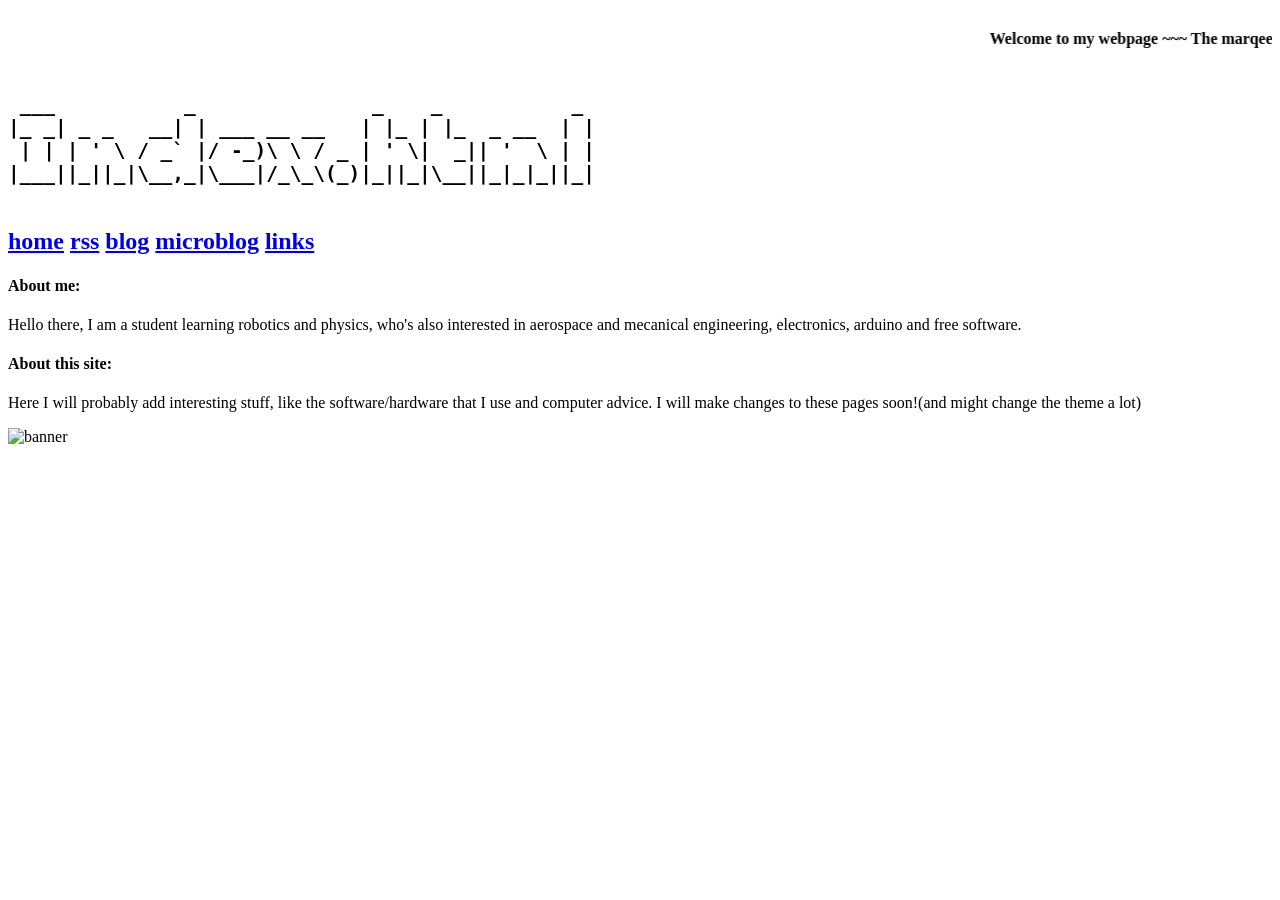
==== index.html @ aba7eb2a "Small changes" ====
<!DOCTYPE html>
<html lang="en">
<head>
  <meta charset="UTF-8">
  <meta name="viewport" content="width=device-width, initial-scale=1.0">
  <title>My website</title>
  <link rel="stylesheet" href="style.css">
</head>
<body>

    <main>
  <marquee behavior="" direction="" scrollamount="20">
    <h4>
      Welcome to my webpage ~~~ The marqee element is awsome ~~~ Made in <del>neovim</del> helix with emmet ~~~ Take vitamin C so you don't Rust ~~~ <a href="https://yotld.com/">The Year of The Linux Desktop is upon us!</a> ~~~ figlet is one of the coolest linux programs ~~~ fortune | cowthink | lolcat ~~~ Dwm is easy to use!! ~~~ TUI >>> GUI ~~~ Simpler code is better code ~~~ And native is usually better the a complicated build system ~~ The original Call of Duty Modern Warfare is a "must-play"! ~~~ <b>I <i>only</i> learn math for physics</b> ~~~ Made in Romania🇷🇴 with love!
    </h4>
  </marquee>
    <h2><pre>
 ___           _               _    _           _ 
|_ _| _ _   __| | ___ __ __   | |_ | |_  _ __  | |
 | | | ' \ / _` |/ -_)\ \ / _ | ' \|  _|| '  \ | |
|___||_||_|\__,_|\___|/_\_\(_)|_||_|\__||_|_|_||_|
    </pre></h2>
    <nav>
      <h2>
        <a href="index.html">home</a>
        <a href="rss.xml">rss</a>
        <a href="blog.html">blog</a>
        <a href="microblog.html">microblog</a>
        <a href="links.html">links</a>
      </h2>
    </nav>
      <h4>About me:</h4>
      <p>Hello there, I am a student learning robotics and physics, who's also interested in aerospace and mecanical engineering, electronics, arduino and free software.</p>
      <h4>About this site:</h4>
      <p>
        Here I will probably add interesting stuff, like the software/hardware that I use and computer advice. I will make changes to these pages soon!(and might change the theme a lot)
      </p>
    </main>

    <img src="banner88x31.png" alt="banner">

</body>
</html>
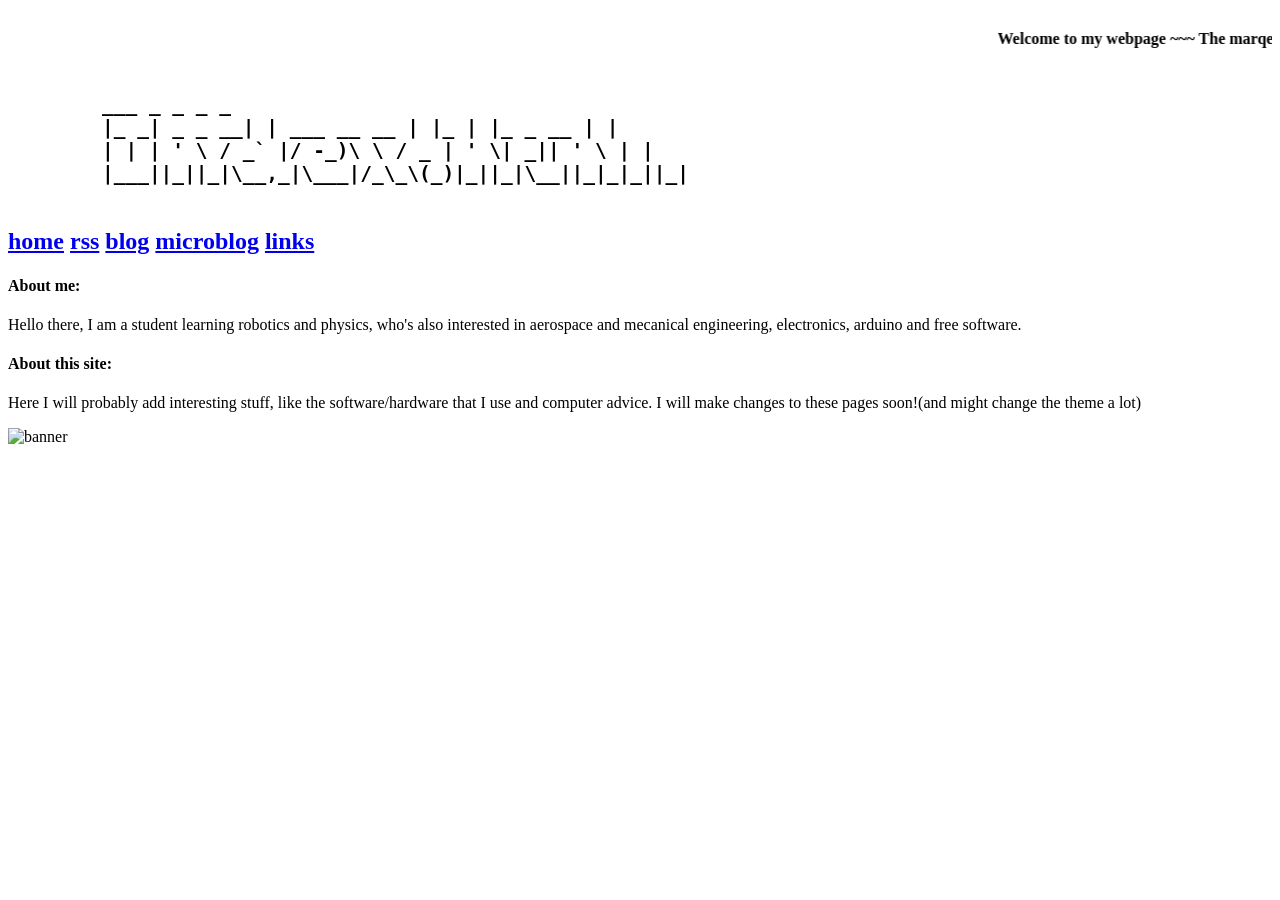
==== commit bfd614c5: "Better SEO" ====
--- a/index.html
+++ b/index.html
@@ -1,25 +1,38 @@
 <!DOCTYPE html>
 <html lang="en">
+
 <head>
   <meta charset="UTF-8">
   <meta name="viewport" content="width=device-width, initial-scale=1.0">
   <title>My website</title>
+  <meta name="description"
+    content="A personal website about physics, programing, linux, free software, aircraft and engineering!">
+
+  <link rel="canonical" href="https://mihail-sebiastian.github.io/">
   <link rel="stylesheet" href="style.css">
 </head>
+
 <body>
 
-    <main>
-  <marquee behavior="" direction="" scrollamount="20">
-    <h4>
-      Welcome to my webpage ~~~ The marqee element is awsome ~~~ Made in <del>neovim</del> helix with emmet ~~~ Take vitamin C so you don't Rust ~~~ <a href="https://yotld.com/">The Year of The Linux Desktop is upon us!</a> ~~~ figlet is one of the coolest linux programs ~~~ fortune | cowthink | lolcat ~~~ Dwm is easy to use!! ~~~ TUI >>> GUI ~~~ Simpler code is better code ~~~ And native is usually better the a complicated build system ~~ The original Call of Duty Modern Warfare is a "must-play"! ~~~ <b>I <i>only</i> learn math for physics</b> ~~~ Made in Romania🇷🇴 with love!
-    </h4>
-  </marquee>
-    <h2><pre>
- ___           _               _    _           _ 
-|_ _| _ _   __| | ___ __ __   | |_ | |_  _ __  | |
- | | | ' \ / _` |/ -_)\ \ / _ | ' \|  _|| '  \ | |
-|___||_||_|\__,_|\___|/_\_\(_)|_||_|\__||_|_|_||_|
-    </pre></h2>
+  <main>
+    <marquee behavior="" direction="" scrollamount="20">
+      <h4>
+        Welcome to my webpage ~~~ The marqee element is awsome ~~~ Made in <del>neovim</del> helix with emmet ~~~ Take
+        vitamin C so you don't Rust ~~~ <a href="https://yotld.com/">The Year of The Linux Desktop is upon us!</a> ~~~
+        figlet is one of the coolest linux programs ~~~ fortune | cowthink | lolcat ~~~ Dwm is easy to use!! ~~~ TUI >>>
+        GUI ~~~ Simpler code is better code ~~~ And native is usually better the a complicated build system ~~ The
+        original Call of Duty Modern Warfare is a "must-play"! ~~~ <b>I <i>only</i> learn math for physics</b> ~~~ Made
+        in Romania🇷🇴 with love!
+      </h4>
+    </marquee>
+    <h2>
+      <pre>
+        ___ _ _ _ _
+        |_ _| _ _ __| | ___ __ __ | |_ | |_ _ __ | |
+        | | | ' \ / _` |/ -_)\ \ / _ | ' \| _|| ' \ | |
+        |___||_||_|\__,_|\___|/_\_\(_)|_||_|\__||_|_|_||_|
+      </pre>
+    </h2>
     <nav>
       <h2>
         <a href="index.html">home</a>
@@ -29,15 +42,18 @@
         <a href="links.html">links</a>
       </h2>
     </nav>
-      <h4>About me:</h4>
-      <p>Hello there, I am a student learning robotics and physics, who's also interested in aerospace and mecanical engineering, electronics, arduino and free software.</p>
-      <h4>About this site:</h4>
-      <p>
-        Here I will probably add interesting stuff, like the software/hardware that I use and computer advice. I will make changes to these pages soon!(and might change the theme a lot)
-      </p>
-    </main>
+    <h4>About me:</h4>
+    <p>Hello there, I am a student learning robotics and physics, who's also interested in aerospace and mecanical
+      engineering, electronics, arduino and free software.</p>
+    <h4>About this site:</h4>
+    <p>
+      Here I will probably add interesting stuff, like the software/hardware that I use and computer advice. I will make
+      changes to these pages soon!(and might change the theme a lot)
+    </p>
+  </main>
 
-    <img src="banner88x31.png" alt="banner">
+  <img src="banner88x31.png" alt="banner">
 
 </body>
-</html>
+
+</html>
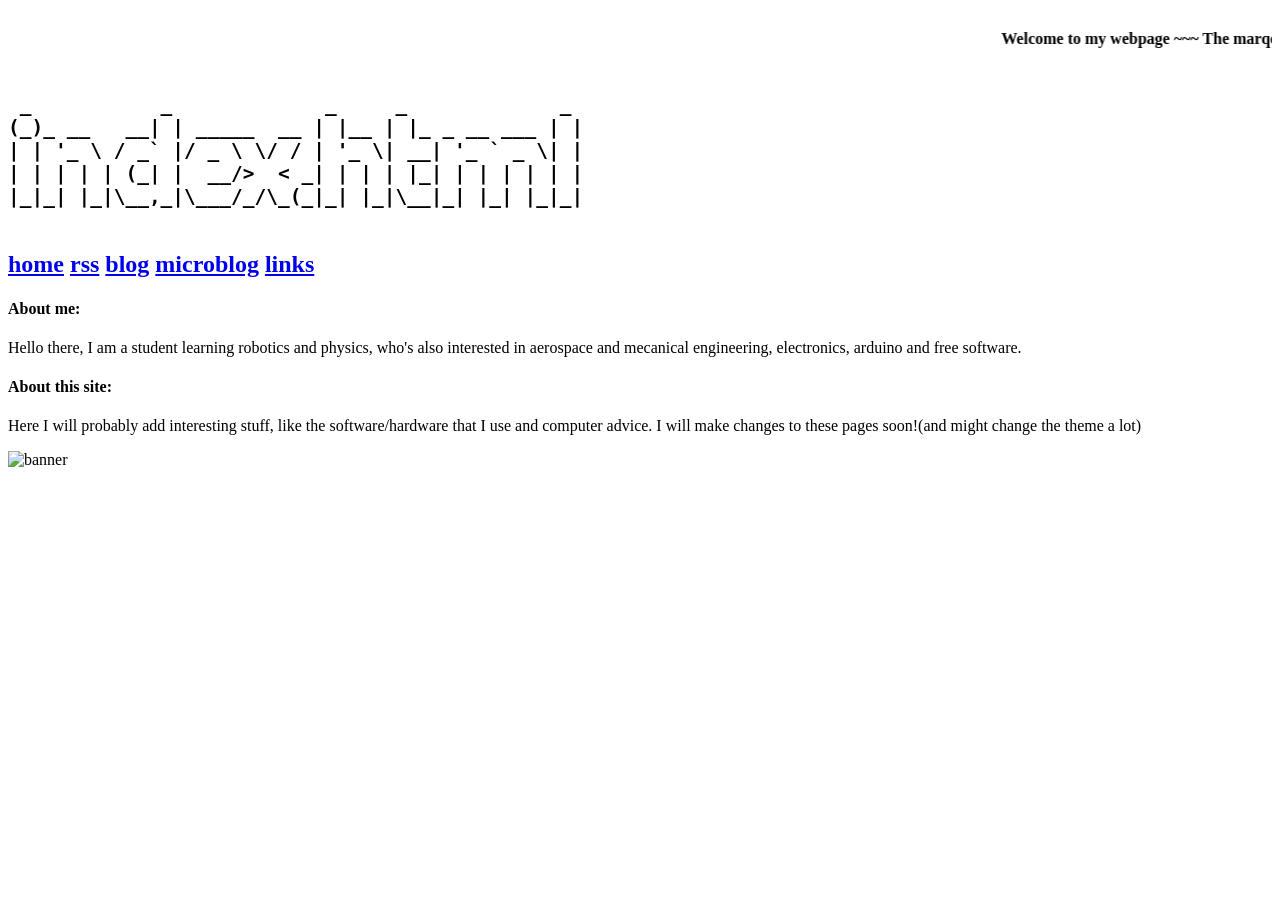
==== commit 61763a2d: "fixing big text in index.html" ====
--- a/index.html
+++ b/index.html
@@ -27,10 +27,11 @@
     </marquee>
     <h2>
       <pre>
-        ___ _ _ _ _
-        |_ _| _ _ __| | ___ __ __ | |_ | |_ _ __ | |
-        | | | ' \ / _` |/ -_)\ \ / _ | ' \| _|| ' \ | |
-        |___||_||_|\__,_|\___|/_\_\(_)|_||_|\__||_|_|_||_|
+ _           _             _     _             _
+(_)_ __   __| | _____  __ | |__ | |_ _ __ ___ | |
+| | '_ \ / _` |/ _ \ \/ / | '_ \| __| '_ ` _ \| |
+| | | | | (_| |  __/>  < _| | | | |_| | | | | | |
+|_|_| |_|\__,_|\___/_/\_(_|_| |_|\__|_| |_| |_|_|
       </pre>
     </h2>
     <nav>
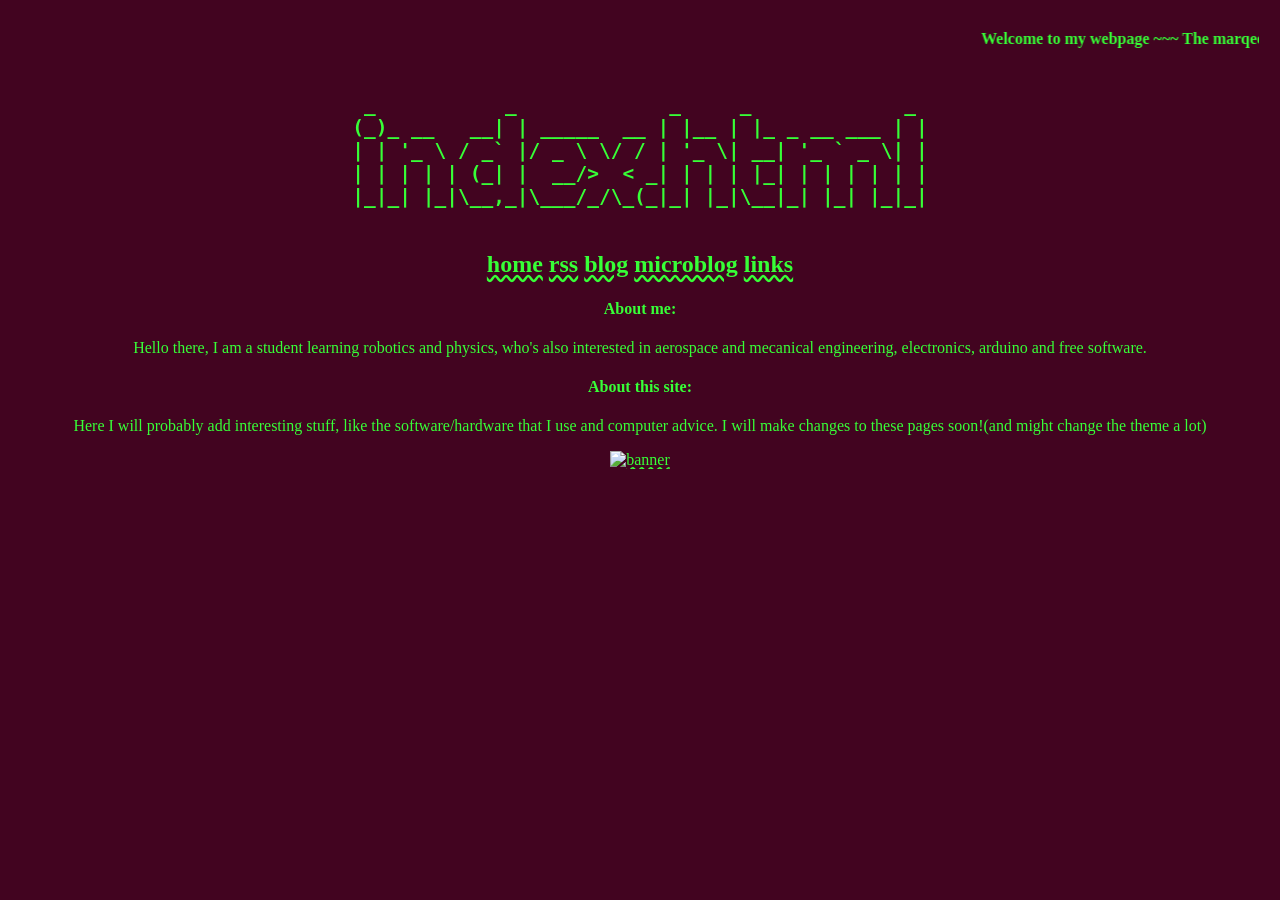
==== commit fa83920a: "Marquee everywere" ====
--- a/index.html
+++ b/index.html
@@ -26,13 +26,28 @@
       </h4>
     </marquee>
     <h2>
-      <pre>
+      <div class="desktop_569px">
+<pre>
+_           _             _     _             _
+(_)_ __   __| | _____  __ | |__ | |_ _ __ ___ | |
+| | '_ \ / _` |/ _ \ \/ / | '_ \| __| '_ ` _ \| |
+| | | | | (_| |  __/>  < _| | | | |_| | | | | | |
+|_|_| |_|\__,_|\___/_/\_(_|_| |_|\__|_| |_| |_|_|
+      </pre>
+      </div>
+      <div class="mobile_569px">
+        <marquee behavior="" direction="" scrollamount="10">
+<pre>
  _           _             _     _             _
 (_)_ __   __| | _____  __ | |__ | |_ _ __ ___ | |
 | | '_ \ / _` |/ _ \ \/ / | '_ \| __| '_ ` _ \| |
 | | | | | (_| |  __/>  < _| | | | |_| | | | | | |
 |_|_| |_|\__,_|\___/_/\_(_|_| |_|\__|_| |_| |_|_|
       </pre>
+        </marquee>
+      </div>
+
+      
     </h2>
     <nav>
       <h2>
@@ -53,7 +68,9 @@
     </p>
   </main>
 
-  <img src="banner88x31.png" alt="banner">
+  <a href="https://mihail-sebiastian.github.io">
+      <img src="banner88x31.png" alt="banner">
+    </a>
 
 </body>
 
--- a/style.css
+++ b/style.css
@@ -0,0 +1,140 @@
+:root {
+  /* --background: #1f1f1f; */
+  --background: #420420;
+  --background-dark: #3b051d;
+  --foreground: #37ff37;
+  --color0: #151515; 
+  --color8: #ffffff; 
+  --color1: #e61111; 
+  --color9: #ff0000;
+  --color2:  #19e619; 
+  --color10: #00ff00;
+  --color3:  #e21270; 
+  --color11: #ffff00;
+  --color4:  #1212db; 
+  --color12: #0000ff;
+  --color5:  #e1651a; 
+  --color13: #d600ff;
+  --color6:  #119fde;
+  --color14: #00b1ff;
+  --color7:  #aaaaaa;
+  --color15: #ffffff;
+}
+
+/* * { */
+  /* background-color: var(--background); */
+  /* color: var(--foreground); */
+
+/* } */
+main {
+  /* background-color: var(--color5); */
+  margin-left: 1vw;
+  margin-right: 1vw;
+}
+html {
+  text-align: center;
+  background-color: var(--background);
+  color: var(--foreground);
+}
+a {
+  color: #37ff37;
+  text-decoration-style: wavy;
+}
+
+div{
+  margin: auto;
+}
+
+.post{
+  color: var(--foreground);
+  background-color: var(--background-dark);
+  /* margin: 10px 50% 10px 50%; */
+  /* width: 50em; */
+  margin: 0px 4vw;
+  border-style: outset;
+  
+}
+
+.microposts{
+  display: grid;
+  grid-template-columns: 25% 25% 25% 25%;
+  grid-template-rows: auto;
+  /* gap: 1em; */
+}
+
+.micropost{
+  margin: 0px;
+  color: var(--foreground);
+  background-color: var(--background-dark);
+  border-style: groove;
+}
+
+#firstpost {
+  grid-column: 1 / 3;
+}
+#gptvibe{
+  grid-column: 3 / 5;
+  grid-row: 1 / 3;
+}
+
+
+.mobile_1250px {
+  display: none;
+}
+
+@media (max-width: 1250px) {
+  .desktop_1250px {
+    display: none;
+  }
+
+  .mobile_1250px {
+    display: block;
+    width: 100%;
+    overflow: hidden;
+  }
+
+  .mobile_1250px pre {
+    margin: 0;
+  }
+}
+
+
+.mobile_880px {
+  display: none;
+}
+
+@media (max-width: 880px) {
+  .desktop_880px {
+    display: none;
+  }
+
+  .mobile_880px {
+    display: block;
+    width: 100%;
+    overflow: hidden;
+  }
+
+  .mobile_880px pre {
+    margin: 0;
+  }
+}
+
+.mobile_569px {
+  display: none;
+}
+
+@media (max-width: 569px) {
+  .desktop_569px {
+    display: none;
+  }
+
+  .mobile_569px {
+    display: block;
+    width: 100%;
+    overflow: hidden;
+  }
+
+  .mobile_569px pre {
+    margin: 0;
+  }
+}
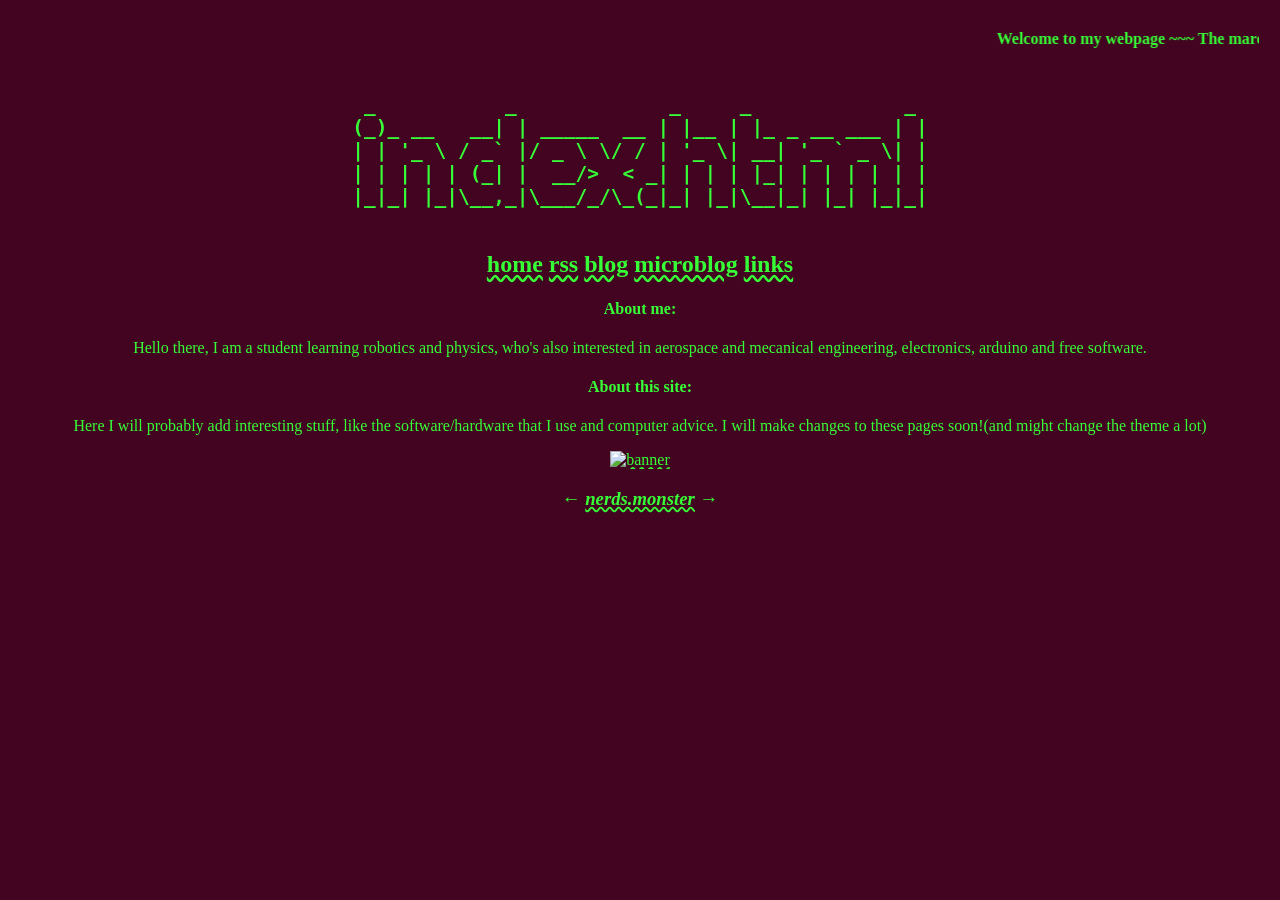
==== commit 5c0e242b: "Added the webring and some minor changes" ====
--- a/index.html
+++ b/index.html
@@ -4,7 +4,7 @@
 <head>
   <meta charset="UTF-8">
   <meta name="viewport" content="width=device-width, initial-scale=1.0">
-  <title>My website</title>
+  <title>Sebi's place on the internet</title>
   <meta name="description"
     content="A personal website about physics, programing, linux, free software, aircraft and engineering!">
 
@@ -20,7 +20,7 @@
         Welcome to my webpage ~~~ The marqee element is awsome ~~~ Made in <del>neovim</del> helix with emmet ~~~ Take
         vitamin C so you don't Rust ~~~ <a href="https://yotld.com/">The Year of The Linux Desktop is upon us!</a> ~~~
         figlet is one of the coolest linux programs ~~~ fortune | cowthink | lolcat ~~~ Dwm is easy to use!! ~~~ TUI >>>
-        GUI ~~~ Simpler code is better code ~~~ And native is usually better the a complicated build system ~~ The
+        GUI ~~~ Simpler mecanisms are better mecanism ~~~ Simpler code is better code ~~~  And native is usually better the a complicated build system ~~ The
         original Call of Duty Modern Warfare is a "must-play"! ~~~ <b>I <i>only</i> learn math for physics</b> ~~~ Made
         in Romania🇷🇴 with love!
       </h4>
@@ -72,6 +72,14 @@
       <img src="banner88x31.png" alt="banner">
     </a>
 
+    <div class="webring">
+      <h3>
+        <a class="sageata" href="https://nerds.monster/sebi/prev">←</a>
+        <a href="https://nerds.monster/"><i>nerds.monster</i></a>
+        <a class="sageata" href="https://nerds.monster/sebi/next">→</a>
+      </h3>
+    </div>
+
 </body>
 
 </html>
--- a/style.css
+++ b/style.css
@@ -137,4 +137,8 @@
   .mobile_569px pre {
     margin: 0;
   }
+}
+
+.sageata {
+  text-decoration: none;
 }
